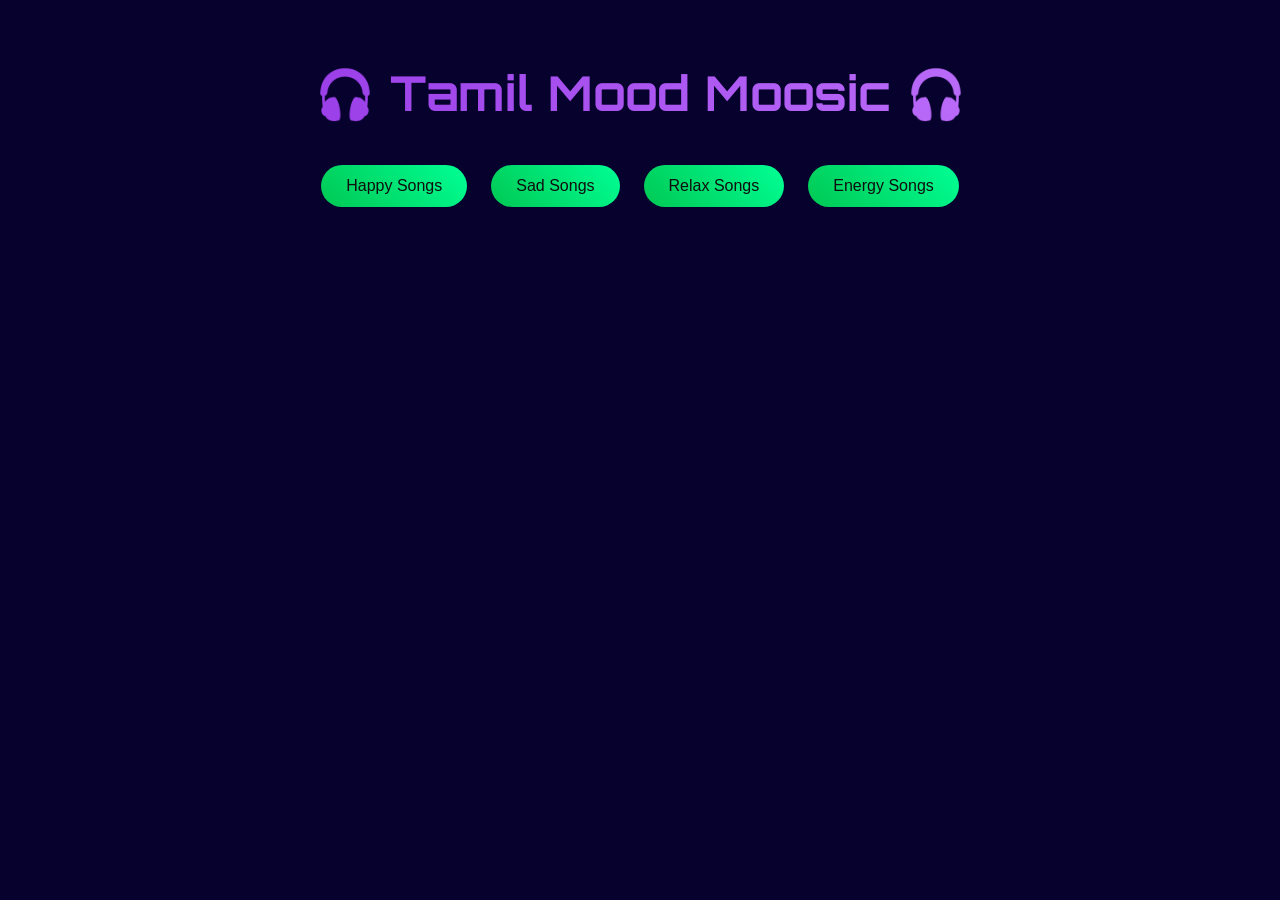
==== index.html @ 5140fc51 "uhnmuhnu" ====
<!DOCTYPE html>
<html lang="en">
<head>
  <meta charset="UTF-8">
  <title>Tamil Mood Music App</title>
  <link rel="stylesheet" href="style.css">
</head>
<body>

  <div class="container">
    <h1>🎧 Tamil Mood Moosic 🎧</h1>

    <div class="moods">
      <button onclick="getMusic('happy', this)">Happy Songs</button>
      <button onclick="getMusic('sad', this)">Sad Songs</button>
      <button onclick="getMusic('relax', this)">Relax Songs</button>
      <button onclick="getMusic('energy', this)">Energy Songs</button>
    </div>

    <div id="songs" class="songs"></div>
  </div>

  <script src="app.js"></script>
</body>
</html>
---- style.css ----
@import url('https://fonts.googleapis.com/css2?family=Poppins:wght@300;600&family=Orbitron:wght@500&display=swap');

body {
  margin: 0;
  font-family: 'Poppins', sans-serif;
  background: #07012e; /* very dark */
  color: white;
}

/* Container */
.container {
  text-align: center;
  padding: 30px;
}

/* Title */
h1 {
  font-family: 'Orbitron', sans-serif;
  font-size: 3rem;
  background: linear-gradient(90deg, #8e2de2, #c77dff); /* violet gradient */
  -webkit-background-clip: text;
  -webkit-text-fill-color: transparent;
}

/* Mood Buttons */
.moods button {
  margin: 10px;
  padding: 12px 25px;
  border: none;
  border-radius: 30px;
  font-size: 16px;
  cursor: pointer;
  color: rgb(15, 15, 15);
  background: linear-gradient(45deg, #00c853, #00ff95);
  transition: 0.3s;
}

/* Hover Effect */
.moods button:hover {
  transform: scale(1.15);
  box-shadow: 0 0 20px #00ff95;
}

/* Active (Selected Mood) */
.moods button.active {
  box-shadow: 0 0 25px #00ff95;
  transform: scale(1.2);
  background: linear-gradient(45deg, #00ff95, #00c853);
}

/* Songs Grid */
.songs {
  display: flex;
  flex-wrap: wrap;
  justify-content: center;
}

/* Song Card */
.song {
  margin: 15px;
  padding: 15px;
  border-radius: 15px;
  width: 300px;
  background: rgba(255,255,255,0.05);
  backdrop-filter: blur(12px);
  transition: 0.3s;
}

.song:hover {
  transform: translateY(-10px);
  box-shadow: 0 0 20px #00ff95;
}

/* Song Title */
.song p {
  font-weight: bold;
  font-size: 18px;
  background: linear-gradient(90deg, #51fff6, #eeeeee); /* grey gradient */
  -webkit-background-clip: text;
  -webkit-text-fill-color: transparent;
}

/* Audio Player */
audio {
  width: 100%;
  margin-top: 10px;
}
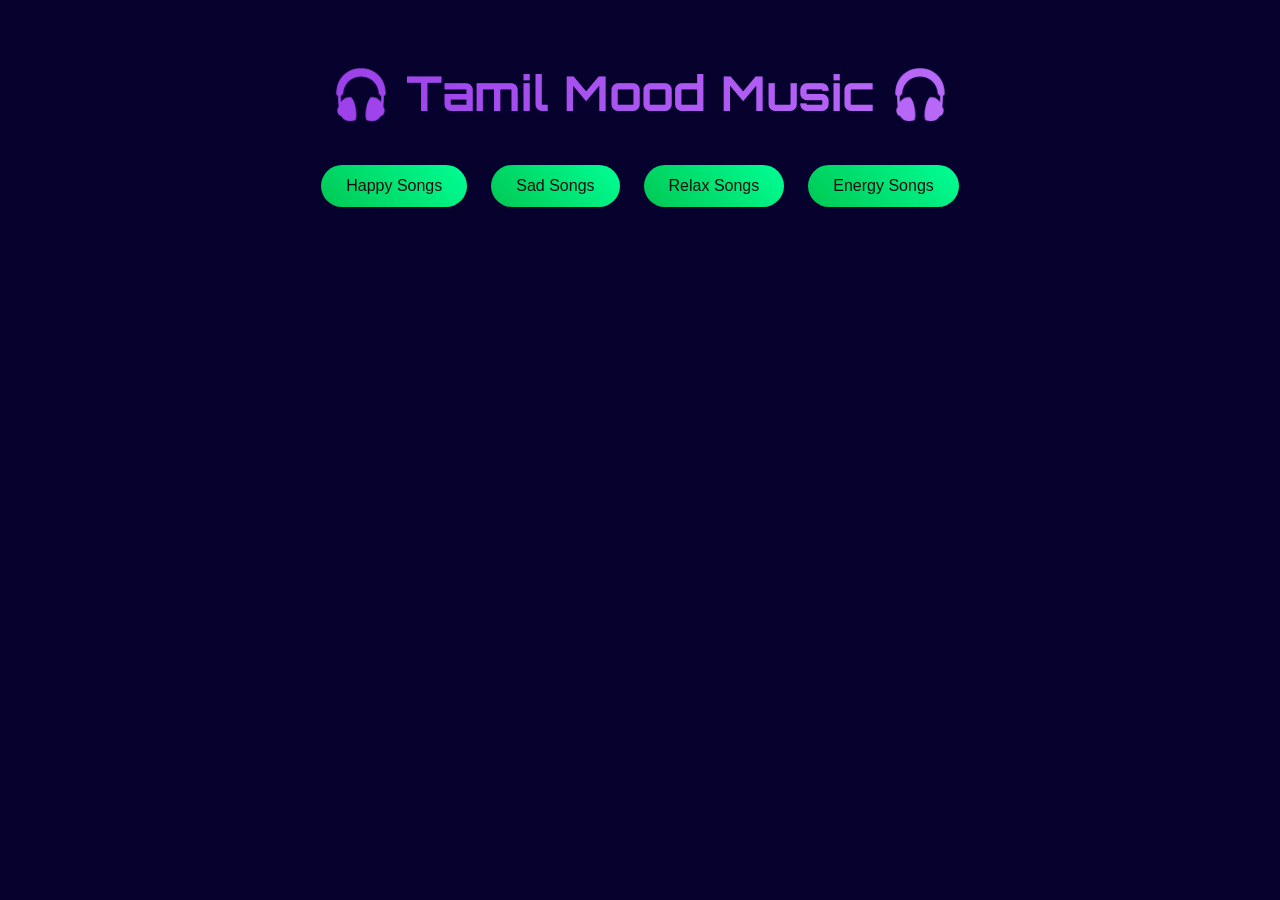
==== commit cdcd9b79: "initial" ====
--- a/index.html
+++ b/index.html
@@ -8,7 +8,7 @@
 <body>
 
   <div class="container">
-    <h1>🎧 Tamil Mood Moosic 🎧</h1>
+    <h1>🎧 Tamil Mood Music 🎧</h1>
 
     <div class="moods">
       <button onclick="getMusic('happy', this)">Happy Songs</button>
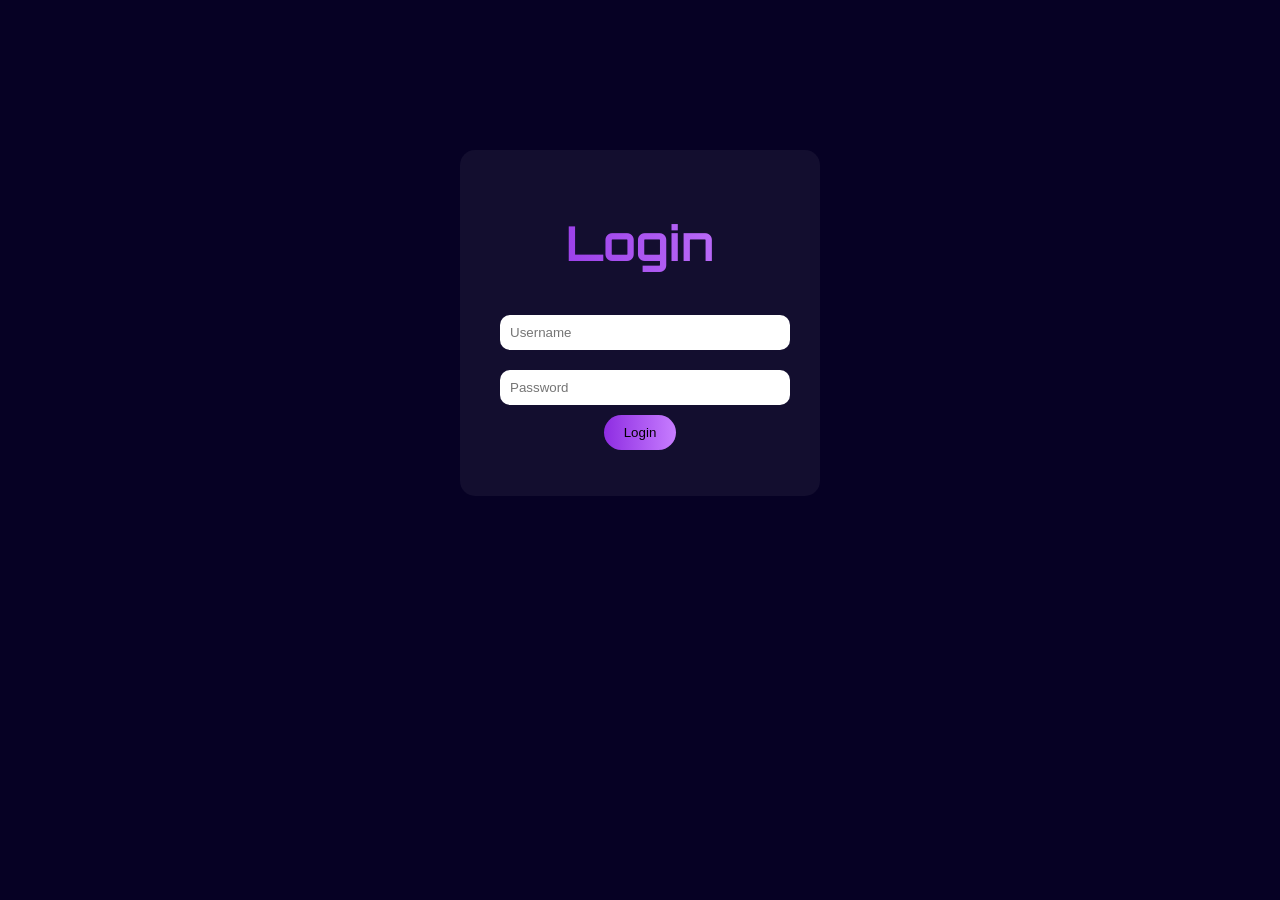
==== commit 86d8aa20: "Initial commit" ====
--- a/index.html
+++ b/index.html
@@ -2,24 +2,32 @@
 <html lang="en">
 <head>
   <meta charset="UTF-8">
-  <title>Tamil Mood Music App</title>
+  <title>Tamizh Music App</title>
   <link rel="stylesheet" href="style.css">
 </head>
 <body>
 
-  <div class="container">
-    <h1>🎧 Tamil Mood Music 🎧</h1>
+<script>
+  if (sessionStorage.getItem("loggedIn") !== "true") {
+    window.location.href = "login.html";
+  }
+</script>
 
-    <div class="moods">
-      <button onclick="getMusic('happy', this)">Happy Songs</button>
-      <button onclick="getMusic('sad', this)">Sad Songs</button>
-      <button onclick="getMusic('relax', this)">Relax Songs</button>
-      <button onclick="getMusic('energy', this)">Energy Songs</button>
-    </div>
+<button onclick="logout()" class="logout-btn">Logout</button>
 
-    <div id="songs" class="songs"></div>
+<div class="container">
+  <h1>🎧 Tamizh Mood Music 🎧</h1>
+
+  <div class="moods">
+    <button onclick="getMusic('happy', this)">Happy Songs</button>
+    <button onclick="getMusic('sad', this)">Sad Songs</button>
+    <button onclick="getMusic('relax', this)">Relax Songs</button>
+    <button onclick="getMusic('energy', this)">Energy Songs</button>
   </div>
 
-  <script src="app.js"></script>
+  <div id="songs" class="songs"></div>
+</div>
+
+<script src="app.js"></script>
 </body>
 </html>
--- a/style.css
+++ b/style.css
@@ -3,11 +3,10 @@
 body {
   margin: 0;
   font-family: 'Poppins', sans-serif;
-  background: #07012e; /* very dark */
+  background: #060124;
   color: white;
 }
 
-/* Container */
 .container {
   text-align: center;
   padding: 30px;
@@ -15,6 +14,7 @@
 
 /* Title */
 h1 {
+  text-align: center;
   font-family: 'Orbitron', sans-serif;
   font-size: 3rem;
   background: linear-gradient(90deg, #8e2de2, #c77dff); /* violet gradient */
@@ -22,7 +22,28 @@
   -webkit-text-fill-color: transparent;
 }
 
-/* Mood Buttons */
+/* Logout */
+.logout-btn {
+  position: absolute;
+  top: 20px;
+  right: 20px;
+  padding: 8px 15px;
+  border-radius: 20px;
+  border: none;
+  background: linear-gradient(45deg, #3270f7, #4016ff);
+  color: rgb(0, 0, 0);
+  cursor: pointer;
+}
+
+.logout-btn:hover {
+  box-shadow: 0 0 20px #3587f3;
+}
+
+/* Mood buttons */
+.moods {
+  text-align: center;
+}
+
 .moods button {
   margin: 10px;
   padding: 12px 25px;
@@ -35,27 +56,24 @@
   transition: 0.3s;
 }
 
-/* Hover Effect */
 .moods button:hover {
   transform: scale(1.15);
   box-shadow: 0 0 20px #00ff95;
 }
 
-/* Active (Selected Mood) */
 .moods button.active {
   box-shadow: 0 0 25px #00ff95;
   transform: scale(1.2);
   background: linear-gradient(45deg, #00ff95, #00c853);
 }
 
-/* Songs Grid */
+/* Songs */
 .songs {
   display: flex;
   flex-wrap: wrap;
   justify-content: center;
 }
 
-/* Song Card */
 .song {
   margin: 15px;
   padding: 15px;
@@ -71,7 +89,7 @@
   box-shadow: 0 0 20px #00ff95;
 }
 
-/* Song Title */
+
 .song p {
   font-weight: bold;
   font-size: 18px;
@@ -80,8 +98,38 @@
   -webkit-text-fill-color: transparent;
 }
 
-/* Audio Player */
 audio {
   width: 100%;
   margin-top: 10px;
+}
+
+/* Login */
+.login-container {
+  width: 300px;
+  margin: 150px auto;
+  padding: 30px;
+  border-radius: 15px;
+  background: rgba(255,255,255,0.05);
+  text-align: center;
+}
+
+.login-container input {
+  width: 90%;
+  margin: 10px;
+  padding: 10px;
+  border-radius: 10px;
+  border: none;
+}
+
+.login-container button {
+  padding: 10px 20px;
+  border-radius: 20px;
+  border: none;
+  background: linear-gradient(90deg, #8e2de2, #c77dff); /* violet gradient */
+  color: rgb(0, 0, 0);
+  cursor: pointer;
+}
+
+#error {
+  color: red;
 }
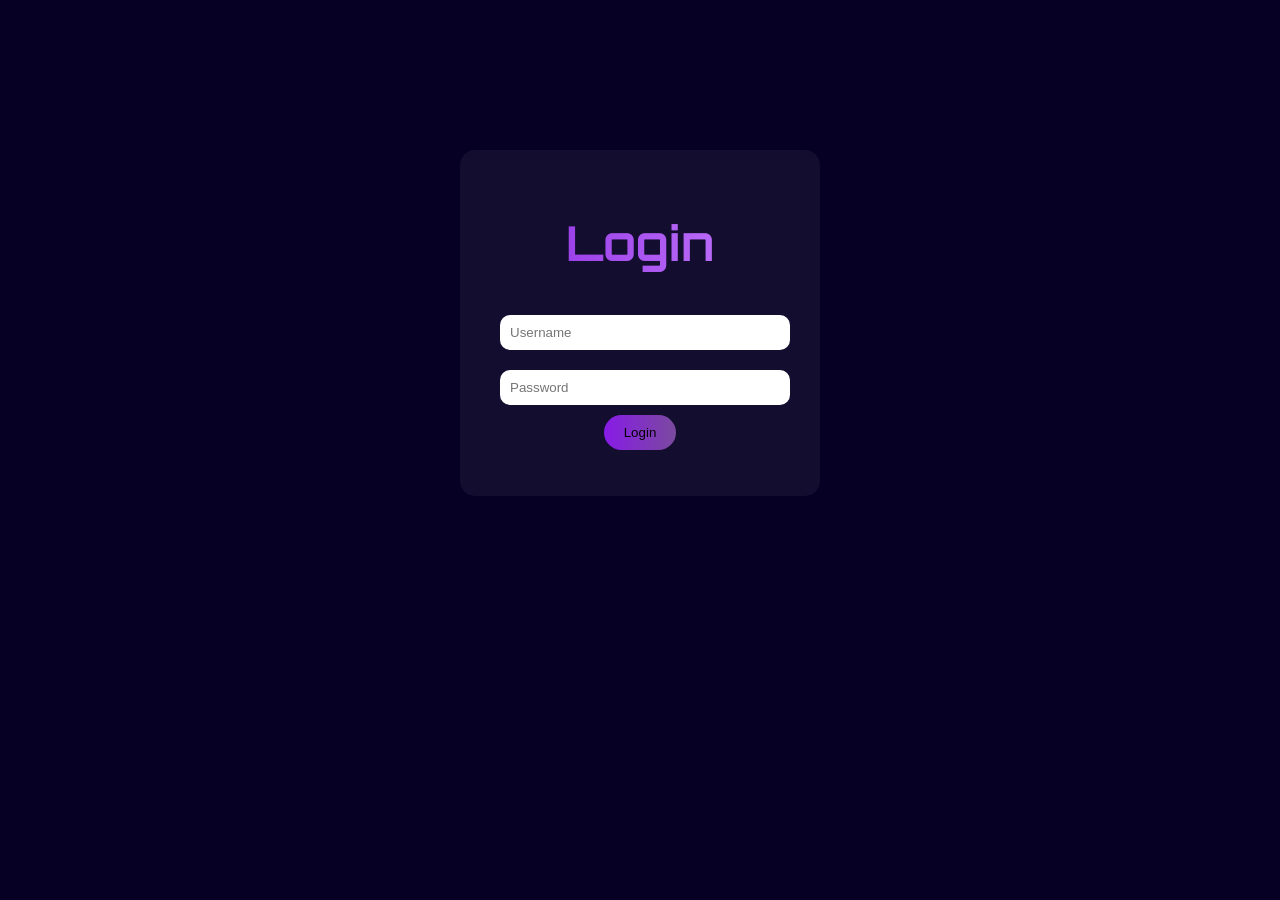
==== commit 2a18c434: "jdvsj" ====
--- a/index.html
+++ b/index.html
@@ -16,7 +16,7 @@
 <button onclick="logout()" class="logout-btn">Logout</button>
 
 <div class="container">
-  <h1>🎧 Tamizh Mood Music 🎧</h1>
+  <h1>🎧 Tamil Mood Music 🎧</h1>
 
   <div class="moods">
     <button onclick="getMusic('happy', this)">Happy Songs</button>
--- a/style.css
+++ b/style.css
@@ -36,7 +36,7 @@
 }
 
 .logout-btn:hover {
-  box-shadow: 0 0 20px #3587f3;
+  box-shadow: 0 0 20px #2c76ff;
 }
 
 /* Mood buttons */
@@ -125,9 +125,13 @@
   padding: 10px 20px;
   border-radius: 20px;
   border: none;
-  background: linear-gradient(90deg, #8e2de2, #c77dff); /* violet gradient */
+  background: linear-gradient(90deg, #881be7, #7a4a9e); /* violet gradient */
   color: rgb(0, 0, 0);
   cursor: pointer;
+}
+
+.login-container button:hover{
+  box-shadow: 0 0 20px #b13ff3;
 }
 
 #error {
